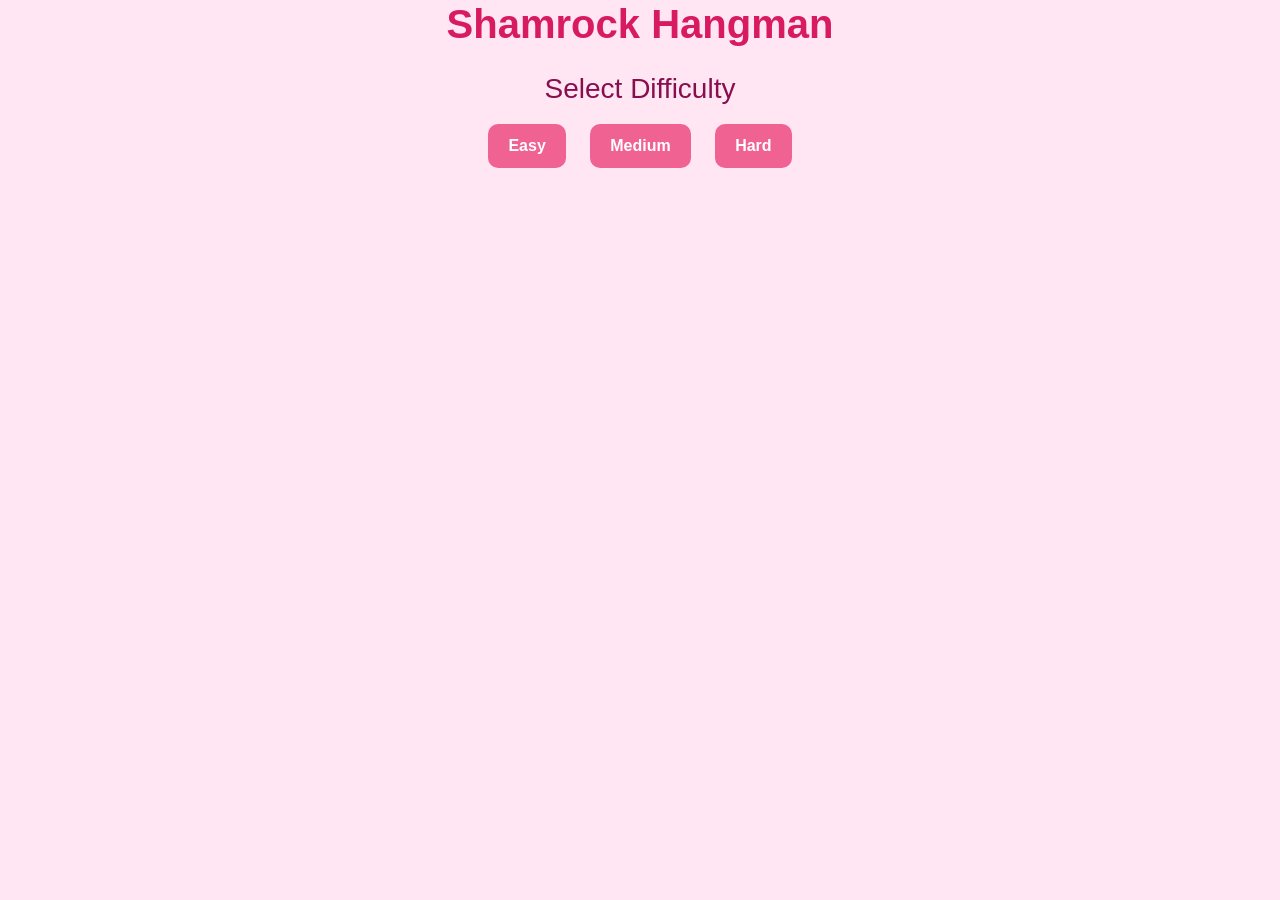
==== index.html @ 64b30f1b "still working on the js" ====
<!doctype html>
<html lang="en">

<head>
    <title>Play Hangman</title>
    <!-- Required meta tags -->
    <meta charset="utf-8" />
    <meta name="viewport" content="width=device-width, initial-scale=1, shrink-to-fit=no" />

    <!-- Bootstrap CSS v5.2.1 -->
    <link href="https://cdn.jsdelivr.net/npm/bootstrap@5.3.2/dist/css/bootstrap.min.css" rel="stylesheet"
        integrity="sha384-T3c6CoIi6uLrA9TneNEoa7RxnatzjcDSCmG1MXxSR1GAsXEV/Dwwykc2MPK8M2HN" crossorigin="anonymous" />
    <link rel="stylesheet" href="style.css">
</head>

<body>
    <header>
        <!-- place navbar here -->
    </header>
    <main class="container text-center">
        <h1 class="mb-4">Shamrock Hangman</h1>

        <!--buttons-->
        <div id="difficultySelection">
            <h3>Select Difficulty</h3>
            <button class="btn btn-success difficulty-btn" onclick="startGame('easy')">Easy</button>
            <button class="btn btn-warning difficulty-btn" onclick="startGame('medium')">Medium</button>
            <button class="btn btn-danger difficulty-btn" onclick="startGame('hard')">Hard</button>

        </div>

        <!--Difficulty display box(Hidden Until Selected)-->
        <div id="difficultyBox" class="mt-3 p-3 dw-bold d-none">
            PLACEHOLDER TEXT
        </div>


        <!--game area-->
        <div id="gameArea" class="mt-4 d-none">
            <!--word display-->
            <h2 id="wordDisplay" class="mb-3">_ _ _ _ _ _ _ </h2>
            <!--inputs for guessing-->
            <div>
                <input type="text" id="letterInput" maxlength="1" class="form-control d-inline-block w-auto"
                    placeholder="Guess a letter">
                <button id="guessBtn" class="btn btn-warning" onclick="guessLetter()">Guess</button>
            </div>

            <!--Wrong Guess List-->
            <p id="wrongLetters" class="fw-bold text=danger"> Wrong Guesses:</p>

            <!--Shamrock Health Image-->
            <img id="shamrock" src="img/" alt="Shamrock Health" class="shamrock-img">

            <!--Restart Button-->
            <div class="mt-4">

                <button id="restartBtn" class="btn btn-danger" onclick="restartGame()">Restart Game</button>
            </div>


        </div>


    </main>
    <footer>
        <!-- place footer here -->
    </footer>
    <!-- Bootstrap JavaScript Libraries -->
    <script src="https://cdn.jsdelivr.net/npm/@popperjs/core@2.11.8/dist/umd/popper.min.js"
        integrity="sha384-I7E8VVD/ismYTF4hNIPjVp/Zjvgyol6VFvRkX/vR+Vc4jQkC+hVqc2pM8ODewa9r"
        crossorigin="anonymous"></script>

    <script src="https://cdn.jsdelivr.net/npm/bootstrap@5.3.2/dist/js/bootstrap.min.js"
        integrity="sha384-BBtl+eGJRgqQAUMxJ7pMwbEyER4l1g+O15P+16Ep7Q9Q+zqX6gSbd85u4mG4QzX+"
        crossorigin="anonymous"></script>
    <script src="script.js"></script>
</body>

</html>
</bs51>
---- style.css ----
body {
    background-color: #ffe6f2;
    color: #880e4f;
    font-family: 'Arial', sans-serif;
    text-align: center;
}

h1 {
    color: #d81b60;
    font-weight: bold;
}

.difficulty-btn {
    background-color: #f06292;
    border: none;
    color: white;
    font-weight: bold;
    padding: 10px 20px;
    margin: 10px;
    border-radius: 10px;
    transition: 0.3s;
}

.difficulty-btn:hover {
    background-color: #e91e63;
}

#letterInput {
    border: 2px solid #d81b60;
    border-radius: 5px;
    padding: 8px;
    font-size: 16px;
}

#guessBtn {
    background-color: #ff4081;
    color: white;
    font-weight: bold;
    border: none;
    padding: 8px 16px;
    margin-left: 10px;
    border-radius: 5px;
    transition: 0.3s;
}

#guessBtn:hover {
    background-color: #f50057;
}

#wrongLetters {
    color: #d50000;
    font-size: 18px;
    font-weight: bold;
}

.shamrock-img {
    width: 150px;
    margin-top: 15px;
}

#restartBtn {
    background-color: #d50000;
    color: white;
    font-weight: bold;
    border: none;
    padding: 10px 20px;
    border-radius: 10px;
    transition: 0.3s;
}

#restartBtn:hover {
    background-color: #b71c1c;
}
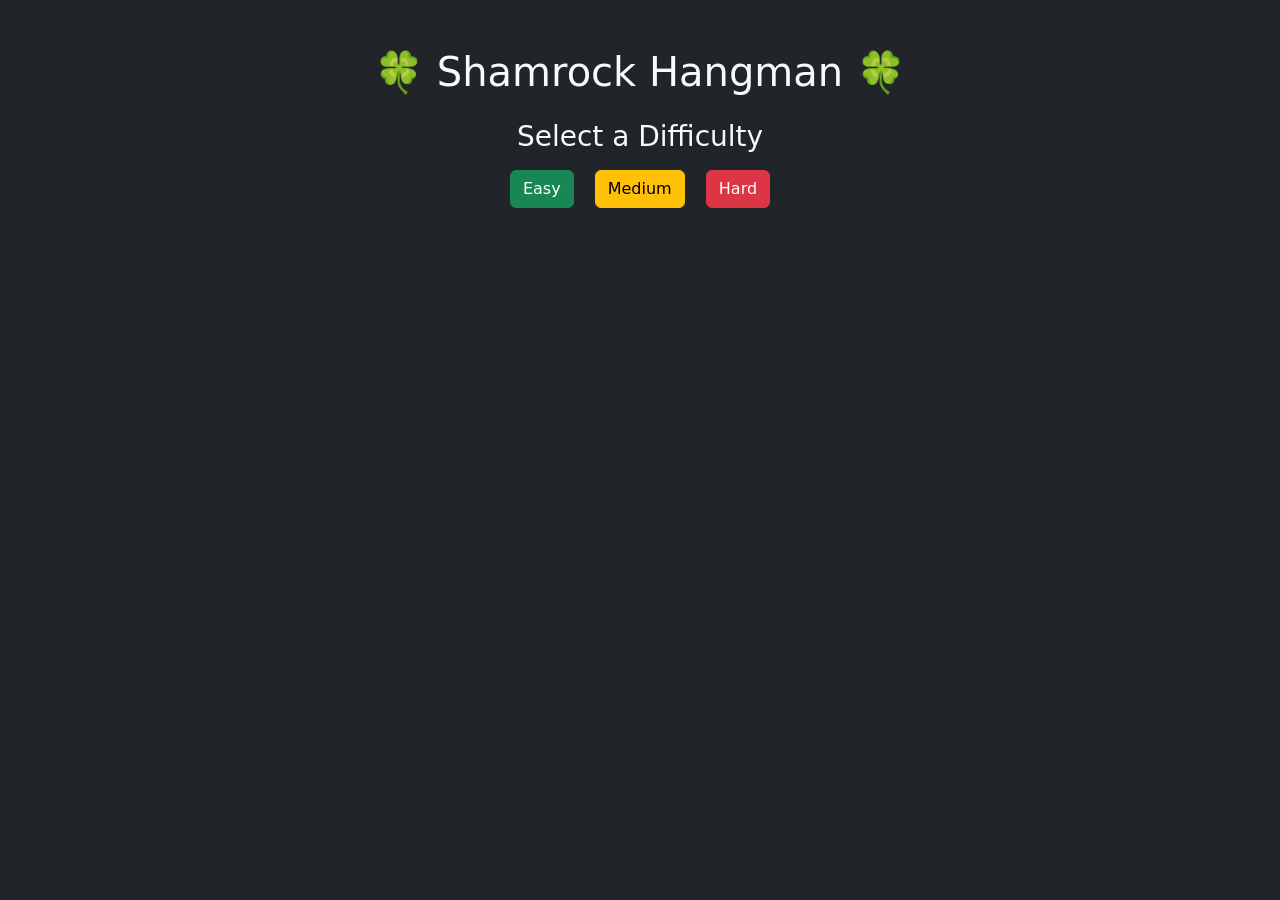
==== commit 0feefb28: "checking" ====
--- a/index.html
+++ b/index.html
@@ -1,81 +1,45 @@
-<!doctype html>
+<!DOCTYPE html>
 <html lang="en">
 
 <head>
-    <title>Play Hangman</title>
-    <!-- Required meta tags -->
-    <meta charset="utf-8" />
-    <meta name="viewport" content="width=device-width, initial-scale=1, shrink-to-fit=no" />
-
-    <!-- Bootstrap CSS v5.2.1 -->
-    <link href="https://cdn.jsdelivr.net/npm/bootstrap@5.3.2/dist/css/bootstrap.min.css" rel="stylesheet"
-        integrity="sha384-T3c6CoIi6uLrA9TneNEoa7RxnatzjcDSCmG1MXxSR1GAsXEV/Dwwykc2MPK8M2HN" crossorigin="anonymous" />
-    <link rel="stylesheet" href="style.css">
+    <meta charset="UTF-8" />
+    <meta name="viewport" content="width=device-width, initial-scale=1.0" />
+    <title>Shamrock Hangman Game</title>
+    <link rel="stylesheet" href="https://cdn.jsdelivr.net/npm/bootstrap@5.3.3/dist/css/bootstrap.min.css" />
+    <link rel="stylesheet" href="styles.css" />
 </head>
 
-<body>
-    <header>
-        <!-- place navbar here -->
-    </header>
-    <main class="container text-center">
-        <h1 class="mb-4">Shamrock Hangman</h1>
+<body class="bg-dark text-light text-center">
+    <div class="container py-5">
+        <h1 class="mb-4">🍀 Shamrock Hangman 🍀</h1>
 
-        <!--buttons-->
-        <div id="difficultySelection">
-            <h3>Select Difficulty</h3>
-            <button class="btn btn-success difficulty-btn" onclick="startGame('easy')">Easy</button>
-            <button class="btn btn-warning difficulty-btn" onclick="startGame('medium')">Medium</button>
-            <button class="btn btn-danger difficulty-btn" onclick="startGame('hard')">Hard</button>
-
+        <div id="difficulty-selection">
+            <h3>Select a Difficulty</h3>
+            <button class="btn btn-success m-2" onclick="start--game('easy')">Easy</button>
+            <button class="btn btn-warning m-2" onclick="start--game('medium')">Medium</button>
+            <button class="btn btn-danger m-2" onclick="start--game('hard')">Hard</button>
         </div>
 
-        <!--Difficulty display box(Hidden Until Selected)-->
-        <div id="difficultyBox" class="mt-3 p-3 dw-bold d-none">
-            PLACEHOLDER TEXT
+        <div id="game-area" class="d-none">
+            <h4 id="difficulty-box" class="mb-3"></h4>
+            <img id="shamrock" src="img/shamrock6.jpg" class="img-fluid my-3" alt="Shamrock Health"
+                style="max-width: 200px;" />
+
+            <div id="word-display" class="fs-3 my-3"></div>
+
+            <input type="text" id="letter-input" class="form-control w-25 mx-auto my-3 text-center" maxlength="1"
+                placeholder="Enter a letter" onkeyup="if(event.key === 'Enter') guess--letter()" />
+
+            <button class="btn btn-primary mb-3" onclick="guess--letter()">Guess</button>
+            <div id="wrong-letters" class="mb-3"></div>
+
+            <div id="end-message" class="fs-4 fw-bold mb-3"></div>
+
+            <button class="btn btn-light" onclick="restart--game()">Restart Game</button>
         </div>
+    </div>
 
-
-        <!--game area-->
-        <div id="gameArea" class="mt-4 d-none">
-            <!--word display-->
-            <h2 id="wordDisplay" class="mb-3">_ _ _ _ _ _ _ </h2>
-            <!--inputs for guessing-->
-            <div>
-                <input type="text" id="letterInput" maxlength="1" class="form-control d-inline-block w-auto"
-                    placeholder="Guess a letter">
-                <button id="guessBtn" class="btn btn-warning" onclick="guessLetter()">Guess</button>
-            </div>
-
-            <!--Wrong Guess List-->
-            <p id="wrongLetters" class="fw-bold text=danger"> Wrong Guesses:</p>
-
-            <!--Shamrock Health Image-->
-            <img id="shamrock" src="img/" alt="Shamrock Health" class="shamrock-img">
-
-            <!--Restart Button-->
-            <div class="mt-4">
-
-                <button id="restartBtn" class="btn btn-danger" onclick="restartGame()">Restart Game</button>
-            </div>
-
-
-        </div>
-
-
-    </main>
-    <footer>
-        <!-- place footer here -->
-    </footer>
-    <!-- Bootstrap JavaScript Libraries -->
-    <script src="https://cdn.jsdelivr.net/npm/@popperjs/core@2.11.8/dist/umd/popper.min.js"
-        integrity="sha384-I7E8VVD/ismYTF4hNIPjVp/Zjvgyol6VFvRkX/vR+Vc4jQkC+hVqc2pM8ODewa9r"
-        crossorigin="anonymous"></script>
-
-    <script src="https://cdn.jsdelivr.net/npm/bootstrap@5.3.2/dist/js/bootstrap.min.js"
-        integrity="sha384-BBtl+eGJRgqQAUMxJ7pMwbEyER4l1g+O15P+16Ep7Q9Q+zqX6gSbd85u4mG4QzX+"
-        crossorigin="anonymous"></script>
     <script src="script.js"></script>
 </body>
 
-</html>
-</bs51>+</html>
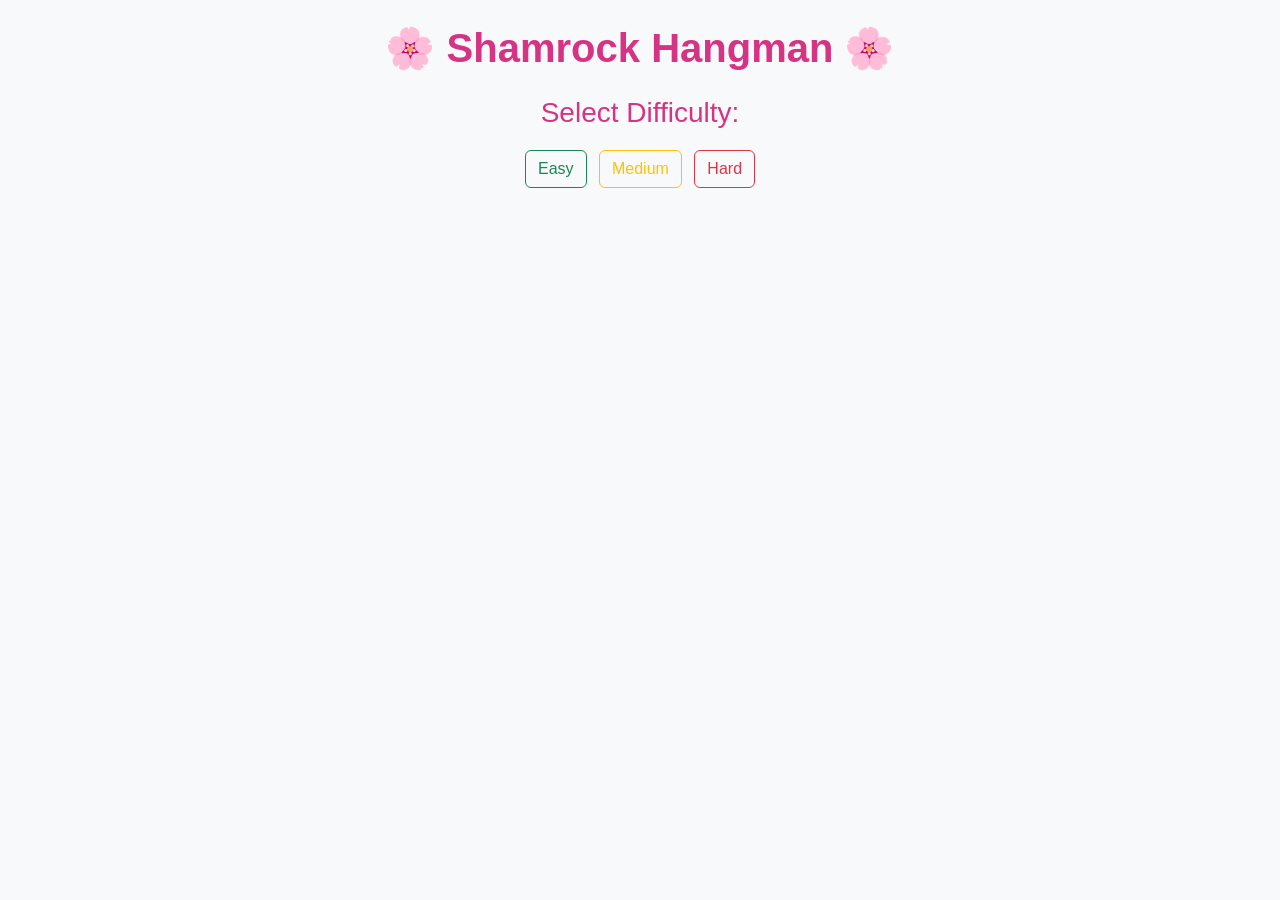
==== commit bb38c935: "checking" ====
--- a/index.html
+++ b/index.html
@@ -1,45 +1,63 @@
-<!DOCTYPE html>
+<!doctype html>
 <html lang="en">
 
 <head>
-    <meta charset="UTF-8" />
-    <meta name="viewport" content="width=device-width, initial-scale=1.0" />
-    <title>Shamrock Hangman Game</title>
-    <link rel="stylesheet" href="https://cdn.jsdelivr.net/npm/bootstrap@5.3.3/dist/css/bootstrap.min.css" />
-    <link rel="stylesheet" href="styles.css" />
+    <title>Shamrock Hangman</title>
+    <meta charset="utf-8" />
+    <meta name="viewport" content="width=device-width, initial-scale=1, shrink-to-fit=no" />
+
+    <!-- Bootstrap CSS -->
+    <link href="https://cdn.jsdelivr.net/npm/bootstrap@5.3.2/dist/css/bootstrap.min.css" rel="stylesheet" />
+    <link rel="stylesheet" href="style.css">
 </head>
 
-<body class="bg-dark text-light text-center">
-    <div class="container py-5">
-        <h1 class="mb-4">🍀 Shamrock Hangman 🍀</h1>
+<body class="bg-light text-dark">
 
-        <div id="difficulty-selection">
-            <h3>Select a Difficulty</h3>
-            <button class="btn btn-success m-2" onclick="start--game('easy')">Easy</button>
-            <button class="btn btn-warning m-2" onclick="start--game('medium')">Medium</button>
-            <button class="btn btn-danger m-2" onclick="start--game('hard')">Hard</button>
+    <main class="container text-center mt-4">
+        <!-- Game Title -->
+        <h1 class="mb-4 text-pink fw-bold">🌸 Shamrock Hangman 🌸</h1>
+
+        <!-- Difficulty Selection -->
+        <div id="difficultySelection">
+            <h3 class="mb-3 text-pink">Select Difficulty:</h3>
+            <button class="btn btn-outline-success m-1 difficulty-btn" onclick="startGame('easy')">Easy</button>
+            <button class="btn btn-outline-warning m-1 difficulty-btn" onclick="startGame('medium')">Medium</button>
+            <button class="btn btn-outline-danger m-1 difficulty-btn" onclick="startGame('hard')">Hard</button>
         </div>
 
-        <div id="game-area" class="d-none">
-            <h4 id="difficulty-box" class="mb-3"></h4>
-            <img id="shamrock" src="img/shamrock6.jpg" class="img-fluid my-3" alt="Shamrock Health"
-                style="max-width: 200px;" />
+        <!-- Difficulty Display -->
+        <div id="difficultyBox" class="mt-3 p-3 fw-bold rounded d-none border border-2 border-pink bg-white">
+            Difficulty: 
+        </div>
 
-            <div id="word-display" class="fs-3 my-3"></div>
+        <!-- Game Area -->
+        <div id="gameArea" class="mt-4 d-none">
+            <!-- Word Display -->
+            <h2 id="wordDisplay" class="mb-3 display-6">_ _ _ _ _</h2>
 
-            <input type="text" id="letter-input" class="form-control w-25 mx-auto my-3 text-center" maxlength="1"
-                placeholder="Enter a letter" onkeyup="if(event.key === 'Enter') guess--letter()" />
+            <!-- Input for guessing -->
+            <div class="mb-3">
+                <input type="text" id="letterInput" maxlength="1"
+                    class="form-control d-inline-block w-auto text-center border-pink" placeholder="Guess a Letter">
+                <button id="guessBtn" class="btn btn-pink ms-2" onclick="guessLetter()">Guess</button>
+            </div>
 
-            <button class="btn btn-primary mb-3" onclick="guess--letter()">Guess</button>
-            <div id="wrong-letters" class="mb-3"></div>
+            <!-- Wrong Guesses -->
+            <p id="wrongLetters" class="fw-bold text-danger">Wrong Guesses:</p>
 
-            <div id="end-message" class="fs-4 fw-bold mb-3"></div>
+            <!-- Health Image -->
+            <img id="shamrock" src="imgs/flower6.png" alt="Flower Health" class="img-fluid mb-3" width="200">
 
-            <button class="btn btn-light" onclick="restart--game()">Restart Game</button>
+            <!-- Restart -->
+            <div class="mt-3">
+                <button id="restartBtn" class="btn btn-outline-pink" onclick="restartGame()">Restart Game</button>
+            </div>
         </div>
-    </div>
+    </main>
 
+    <!-- Bootstrap JS -->
+    <script src="https://cdn.jsdelivr.net/npm/bootstrap@5.3.2/dist/js/bootstrap.bundle.min.js"></script>
     <script src="script.js"></script>
 </body>
 
-</html>+</html>
--- a/style.css
+++ b/style.css
@@ -0,0 +1,32 @@
+body {
+    background-color: #fff0f6;
+    font-family: 'Segoe UI', sans-serif;
+}
+
+.text-pink {
+    color: #d63384;
+}
+
+.border-pink {
+    border-color: #d63384 !important;
+}
+
+.btn-pink {
+    background-color: #ff69b4;
+    color: white;
+    border: none;
+}
+
+.btn-pink:hover {
+    background-color: #ff85c1;
+}
+
+.btn-outline-pink {
+    border: 2px solid #ff69b4;
+    color: #ff69b4;
+}
+
+.btn-outline-pink:hover {
+    background-color: #ff69b4;
+    color: white;
+}
